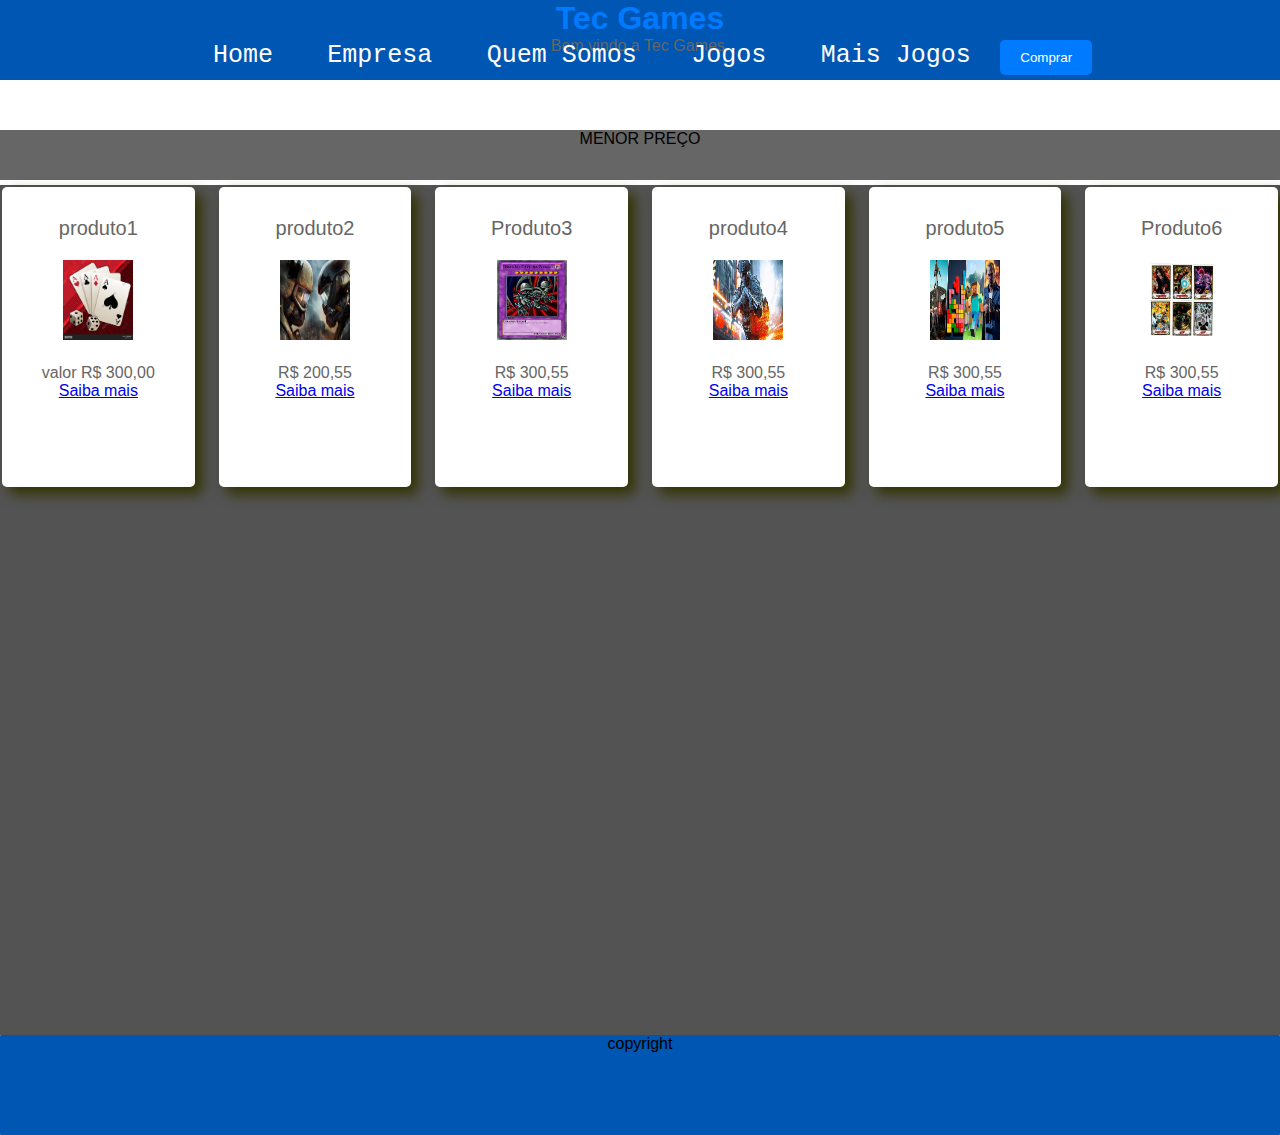
==== SIte.html/index.html @ 1a3998e8 "Co-authored-by: edsonvirtual <106414221+edsonvirtual@users.noreply.github.com>" ====
<!DOCTYPE html>
<html lang="pt">
<head>
    <meta charset="UTF-8">
    <title>Pagina</title>
    <link rel="stylesheet" href="style.css">
</head>
<body>
    <div class="tec-games">
        <h1>Tec Games</h1>
        <p id="mensagem">Bem vindo a Tec Games.</p>
        
        <script src="script.js"></script>
    </div>
    <div class="menu">
        <ul>
            <a href="index.html">Home</a>
            <a href="empresa.html">Empresa</a>
            <a href="quemsomos.html">Quem Somos</a>
            <a href="jogos.html">Jogos</a>
            <a href="maisjogos.html">Mais Jogos</a>
            <button id="botao">Comprar</button>
        </ul>
    </div>
    <main class="">
        <div class="banner">
        
        </div>

        <div class="menor-preco">MENOR PREÇO</div>
        <div class="container">
            <div class="container-produtos">
                <div class="card">
                    <p class="produtocard">produto1</p>
                    <img src="img/imagem1.jpg" class="produtoimg" alt="">
                    <p class="valor1">valor R$ 300,00</p>
                    <a href="saibamaisjogos">Saiba mais</a>
                </div>

                <div class="card">
                    <p class="produtocard">produto2</p>
                    <img src="img/OIP (1).jpg" class="produtoimg" alt="">
                    <p class="valor2">R$ 200,55</p>
                    <a href="saibamaisjogos" class="saibamaisjogos">Saiba mais</a>
                </div>

                <div class="card">
                    <p class="produtocard">Produto3</p>
                    <img src="img/OIP.jpg" class="produtoimg">
                    <p class="valor3">R$ 300,55</p>
                    <a href="saibamaisjogos" class="saibamaisjogos">Saiba mais</a>
                </div>
                <div class="card">
                    <p class="produtocard">produto4</p>                  
                    <img src="img/OIP (2).jpg" class="produtoimg" alt="">
                    <p class="valor3">R$ 300,55</p>
                    <a href="saibamaisjogos" class="saibamaisjogos">Saiba mais</a>
                </div>
                <div class="card">
                    <p class="produtocard">produto5</p>
                    <img src="img/OS-JOGOS-MAIS-VENDIDOS-900x503.jpg" class="produtoimg" alt="">
                    <p class="valor3">R$ 300,55</p>
                    <a href="saibamaisjogos" class="saibamaisjogos">Saiba mais</a>
                </div>
                <div class="card">
                    <p class="produtocard">Produto6</p>
                    <img src="img/R.jpg" class="produtoimg" alt="">
                    <p class="valor3">R$ 300,55</p>
                    <a href="saibamaisjogos" class="saibamaisjogos">Saiba mais</a>
                </div>
            </div>
        </div>
    </main>
    <footer class="rodape">
        copyright
    </footer>

</body>
</html>
---- SIte.html/style.css ----
/*CSS reset */
::before, ::after{
    margin: 0;
    padding: 0;
    font-family: Arial, sans-serif;
}

*{
    margin: 0;
    box-sizing: border-box;
}


body {
    font-family: Arial, sans-serif;
    text-align: center;
    margin-top: auto;
}

h1 {
    color: #007bff;
}

p {
    color: #666;
}

button {
    background-color: #007bff;
    color: white;
    padding: 10px 20px;
    border: none;
    border-radius: 5px;
    cursor: pointer;
}

button:hover {
    background-color: #0056b3;
}

.tec-games{
    margin-top:auto ;
    width: auto;
    height: 40px;
    background-color: #0056b3;
}

.container{
    margin-top:5px;
    width: auto;
    height: 300px;
    background-color: aquamarine;
}

.menu{
    width: auto;
    height: 40px;
    background-color: #0056b3;
    list-style: none;
    }

ul{
    padding: 0;
    margin: 0;
    list-style: none;
}

.menu ul a{
    padding: 10px;
    margin: 15px;
    background-color:transparent;
    text-decoration: none;
    list-style: none;
    font-family: 'Courier New', Courier, monospace;
    font-size: 25px;
    color: white;
}

.container{
    height: 850px;
    background-color: rgb(83, 83, 83);
    width: auto;
}

.menor-preco{
    width: auto;
    height: 50px;
    background-color: #666;
    margin-top: 50px;
}

.container-produtos{
    display: flex;
    gap: 20px;
    width: auto;
    
 }

.produtoimg{
    width: 70px;
    height: 80px;
    margin-bottom: 20px;
}

.produtocard{
    font-family: Arial, Helvetica, sans-serif;
    font-size: 20px;
    margin-bottom: 20px;
}

.saibamaisjogos{
    margin-top: 20px;
}

.card{
    width: 200px;
    height: 300px;
    background-color: white;
    border-radius: 5px;
    margin-top: 10px;
    margin-left: 5px;
    box-shadow: 7px 7px 13px 0px rgba(50, 50, 0.22);
    padding: 30px;
    transition: all 0.3s ease-out;
    margin: 2px 2px 2px;
}


.rodape{
    width: auto;
    height: 100px;
    background-color: #0056b3;
    border-radius: 1px;
}
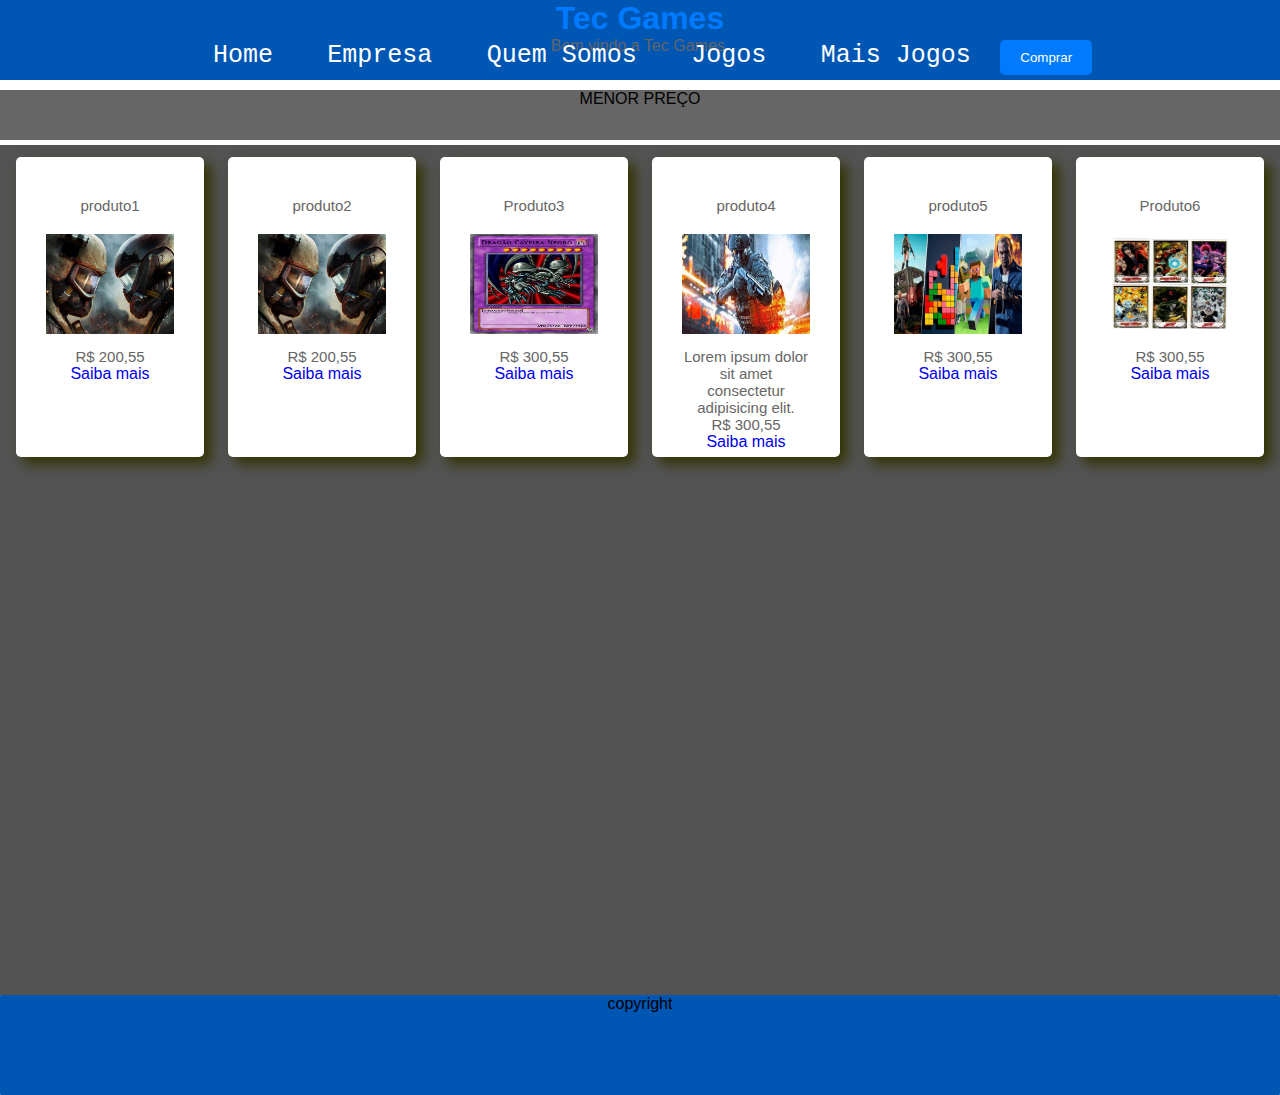
==== commit e9816027: "Update index.html" ====
--- a/SIte.html/index.html
+++ b/SIte.html/index.html
@@ -22,7 +22,7 @@
             <button id="botao">Comprar</button>
         </ul>
     </div>
-    <main class="">
+    <main class="main">
         <div class="banner">
         
         </div>
@@ -32,12 +32,12 @@
             <div class="container-produtos">
                 <div class="card">
                     <p class="produtocard">produto1</p>
-                    <img src="img/imagem1.jpg" class="produtoimg" alt="">
-                    <p class="valor1">valor R$ 300,00</p>
-                    <a href="saibamaisjogos">Saiba mais</a>
+                    <img src="img/OIP (1).jpg" class="produtoimg" alt="">
+                    <p class="valor2">R$ 200,55</p>
+                    <a href="saibamaisjogos" class="saibamaisjogos">Saiba mais</a>
                 </div>
 
-                <div class="card">
+               <div class="card">
                     <p class="produtocard">produto2</p>
                     <img src="img/OIP (1).jpg" class="produtoimg" alt="">
                     <p class="valor2">R$ 200,55</p>
@@ -47,13 +47,13 @@
                 <div class="card">
                     <p class="produtocard">Produto3</p>
                     <img src="img/OIP.jpg" class="produtoimg">
-                    <p class="valor3">R$ 300,55</p>
+                    <p>R$ 300,55</p>
                     <a href="saibamaisjogos" class="saibamaisjogos">Saiba mais</a>
                 </div>
                 <div class="card">
                     <p class="produtocard">produto4</p>                  
                     <img src="img/OIP (2).jpg" class="produtoimg" alt="">
-                    <p class="valor3">R$ 300,55</p>
+                    <p>Lorem ipsum dolor sit amet consectetur adipisicing elit. <br>R$ 300,55</p>
                     <a href="saibamaisjogos" class="saibamaisjogos">Saiba mais</a>
                 </div>
                 <div class="card">
@@ -65,9 +65,10 @@
                 <div class="card">
                     <p class="produtocard">Produto6</p>
                     <img src="img/R.jpg" class="produtoimg" alt="">
-                    <p class="valor3">R$ 300,55</p>
+                    <p>R$ 300,55</p>
                     <a href="saibamaisjogos" class="saibamaisjogos">Saiba mais</a>
                 </div>
+               
             </div>
         </div>
     </main>
@@ -76,4 +77,4 @@
     </footer>
 
 </body>
-</html>+</html>
--- a/SIte.html/style.css
+++ b/SIte.html/style.css
@@ -86,30 +86,28 @@
     width: auto;
     height: 50px;
     background-color: #666;
-    margin-top: 50px;
+    margin-top: 10px;
 }
 
 .container-produtos{
+    
     display: flex;
     gap: 20px;
     width: auto;
-    
+    padding: 10px 14px;
+    align-items: center;
+    justify-content: center;
  }
 
 .produtoimg{
-    width: 70px;
-    height: 80px;
-    margin-bottom: 20px;
+    width: 100%;
+    height: 100px;
 }
 
 .produtocard{
     font-family: Arial, Helvetica, sans-serif;
     font-size: 20px;
-    margin-bottom: 20px;
-}
-
-.saibamaisjogos{
-    margin-top: 20px;
+    margin-bottom: 20px;    
 }
 
 .card{
@@ -125,6 +123,16 @@
     margin: 2px 2px 2px;
 }
 
+.card>p{
+    font-size: 15px;
+    padding-top: 10px;
+}
+
+.card>a{
+    text-decoration: none;
+    list-style: none;
+    margin-top: 10px;
+}
 
 .rodape{
     width: auto;
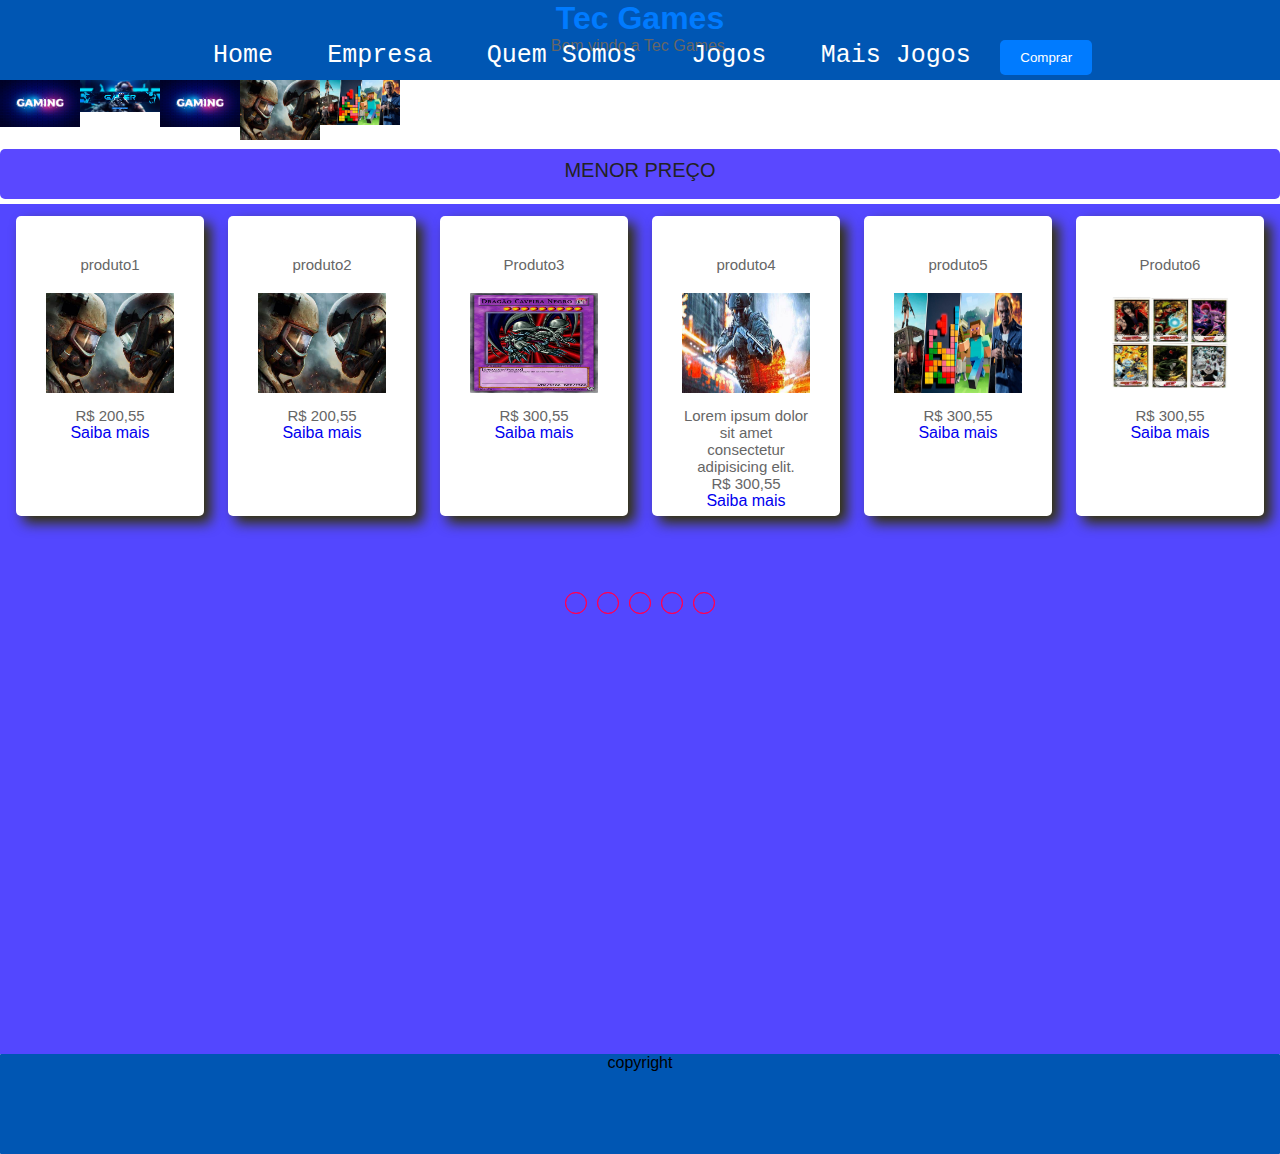
==== commit 179d750e: "Add files via upload" ====
--- a/SIte.html/index.html
+++ b/SIte.html/index.html
@@ -4,30 +4,77 @@
     <meta charset="UTF-8">
     <title>Pagina</title>
     <link rel="stylesheet" href="style.css">
+    <link rel="stylesheet" href="css slider/carrosel.css">
+    <script src="js/slide.js" defer></script>
 </head>
 <body>
-    <div class="tec-games">
-        <h1>Tec Games</h1>
-        <p id="mensagem">Bem vindo a Tec Games.</p>
-        
-        <script src="script.js"></script>
-    </div>
-    <div class="menu">
-        <ul>
-            <a href="index.html">Home</a>
-            <a href="empresa.html">Empresa</a>
-            <a href="quemsomos.html">Quem Somos</a>
-            <a href="jogos.html">Jogos</a>
-            <a href="maisjogos.html">Mais Jogos</a>
-            <button id="botao">Comprar</button>
-        </ul>
-    </div>
-    <main class="main">
-        <div class="banner">
-        
+        <div class="tec-games">
+            <h1>Tec Games</h1>
+            <p id="mensagem">Bem vindo a Tec Games.</p>
+            
+            <script src="script.js"></script>
+        </div>
+        <div class="menu">
+            <ul>
+                <a href="index.html">Home</a>
+                <a href="empresa.html">Empresa</a>
+                <a href="quemsomos.html">Quem Somos</a>
+                <a href="jogos.html">Jogos</a>
+                <a href="maisjogos.html">Mais Jogos</a>
+                <button id="botao">Comprar</button>
+            </ul>
         </div>
 
-        <div class="menor-preco">MENOR PREÇO</div>
+        <section class="slider">
+            <div class="slider-content">
+                <input type="radio" name="btn-radio" id="radio1">
+                <input type="radio" name="btn-radio" id="radio2">
+                <input type="radio" name="btn-radio" id="radio3">
+                <input type="radio" name="btn-radio" id="radio4">
+                <input type="radio" name="btn-radio" id="radio5">
+                
+                <div class="slide-box primeiro" >
+                    <img class="img-desktop" src="img/2144780-design-banner-para-jogos-com-efeito-glitch-luz-neon-no-texto-ilustracao-de-jogos-gratis-vetor.jpg" alt="">
+                </div>
+
+                <div class="slide-box" >
+                    <img class="img-desktop" src="img/banner-do-youtube-para-jogos_584197-754.avif" alt="">
+                </div>
+
+                <div class="slide-box" >
+                    <img class="img-desktop" src="img/2144780-design-banner-para-jogos-com-efeito-glitch-luz-neon-no-texto-ilustracao-de-jogos-gratis-vetor.jpg" alt="">
+                </div>
+
+                <div class="slide-box" >
+                    <img class="img-desktop" src="img/OIP (1).jpg" alt="">
+               </div>
+               
+                <div class="slide-box" >
+                    <img class="img-desktop" src="img/OS-JOGOS-MAIS-VENDIDOS-900x503.jpg" alt="">
+                </div>
+            </div>
+
+            <div class="nav-auto">
+                <div class="auto-btn1"></div>
+                <div class="auto-btn2"></div>
+                <div class="auto-btn3"></div>
+                <div class="auto-btn4"></div>
+                <div class="auto-btn5"></div>
+            </div>
+
+            <div class="nav-manual">
+                <label for="radio1" class="manual-btn"></label>
+                <label for="radio2" class="manual-btn"></label>
+                <label for="radio3" class="manual-btn"></label>
+                <label for="radio4" class="manual-btn"></label>
+                <label for="radio5" class="manual-btn"></label>
+            </div>
+
+        </section>
+    <main class="main">
+        <div class="menor-preco">
+            <p class="texto-menor-preco">MENOR PREÇO</p>
+        </div>
         <div class="container">
             <div class="container-produtos">
                 <div class="card">
@@ -68,7 +115,6 @@
                     <p>R$ 300,55</p>
                     <a href="saibamaisjogos" class="saibamaisjogos">Saiba mais</a>
                 </div>
-               
             </div>
         </div>
     </main>
--- a/SIte.html/style.css
+++ b/SIte.html/style.css
@@ -58,6 +58,11 @@
     background-color: #0056b3;
     list-style: none;
     }
+.banner{
+    margin-top: 1px;
+    width: 100%;
+    height: 500px;
+}
 
 ul{
     padding: 0;
@@ -78,16 +83,28 @@
 
 .container{
     height: 850px;
-    background-color: rgb(83, 83, 83);
+    background-color: rgb(83, 71, 255);
     width: auto;
 }
 
 .menor-preco{
     width: auto;
     height: 50px;
-    background-color: #666;
-    margin-top: 10px;
-}
+    background-color: #5a48ff;
+    margin-top: 5px;
+    border-radius: 5px;
+
+}
+
+.texto-menor-preco{
+    padding: 10px;
+    justify-content: center;
+    font-size: 20px;
+    font-weight: 500;
+    color: #222;
+    
+}
+
 
 .container-produtos{
     
@@ -141,7 +158,93 @@
     border-radius: 1px;
 }
 
-
-
-
-
+/*-------CSS TELA LOGIN -------------*/
+
+.center{
+    position: absolute;
+    top: 50%;
+    left: 50%;
+    transform: translate(-50%, -50%);
+}
+
+.center button{
+    padding: 10px 20px;
+    font-size: 15px;
+    font-weight: 600;
+    color: #222;
+    background: #f5f5f5;
+    border: none;
+    outline: none;
+    cursor: pointer;
+    border-radius: 5px;
+}
+
+.popup{
+    position: absolute;
+    top:50%;
+    left: 50%;
+    transform: translate(-50%, -50%);
+    width: 380px;
+    padding: 20px 30px;
+    background: #fff;
+    box-shadow: 2px 2px 5px 5px rgba(0,0,0,0.15);
+    border-radius: 10px;
+}
+
+.popup .close-btn{
+    position: absolute;
+    top: 10px;
+    right: 10px;
+    width: 15px;
+    height: 15px;
+    background: #888;
+    color: #eee;
+    text-align: center;
+    line-height: 15px;
+    border-radius: 15px;
+    cursor:pointer;
+}
+
+.popup .form h2{
+    text-align: center;
+    color: #222;
+    margin: 10px 0px 20px;
+    font: size 25px;
+}
+
+.popup .form .form-element{
+    margin: 15px 0px;
+
+}
+
+.popup .form .form-element label{
+    font-size: 14px;
+    color: #222;
+}
+
+.popup .form .form-element input[type="text"], 
+.popup .form .form-element input[type="password"]{
+   margin-top: 5px;
+   display: block;
+   width: 100%;
+   padding: 10px;
+   outline: 1px solid #aaa;
+   border-radius: 5px;
+}
+
+.popup .form .form-element input[type="chekbox"]{
+    margin-right: 5px;
+}
+
+.popup .form .form-element button{
+    width: 100%;
+    height: 40px;
+    border: none;
+    outline: none;
+    font-size: 16px;
+    background: #222;
+    color: #f5f5f5;
+    border-radius: 10px;
+    cursor: pointer;
+} 
+
--- a/SIte.html/css slider/carrosel.css
+++ b/SIte.html/css slider/carrosel.css
@@ -0,0 +1,86 @@
+section.slider{
+    margin: 0 auto;
+    width: 100%;
+    height: auto;
+    padding: 0 !important;
+    overflow: hidden;
+}
+
+.slider-content{
+    width: 400px;
+    height: auto;
+    display: flex;
+}
+
+.slider-content input{
+    display: none;
+}
+
+.slide-box{
+    width: 25%;
+    height: auto;
+    position: relative;
+    text-align: center;
+    transition: 1s;
+}
+
+.slide-box img{
+    width: 100%;
+}
+
+.nav-manual, .nav-auto{
+    position: absolute;
+    width: 100%;
+    margin-top: 35%;
+    display: flex;
+    justify-content: center;
+}
+
+.nav-manual .manual-btn, .nav-auto div{
+    border: 1px solid #ff0054;
+    padding: 10px;
+    border-radius: 50%;
+    cursor: pointer;
+    transition: 0.2s;
+}
+
+.nav-manual .manual-btn:not(:last-child), .nav-auto div:not(:last-child){
+    margin-right: 10px;
+}
+
+.nav-manual .nav-btn:hover{
+    background-color: #ff0054;
+}
+
+#radio1:checked ~ .nav-auto .auto-btn1{
+    background-color: #ff0054;
+}
+#radio2:checked ~ .nav-auto .auto-btn1{
+    background-color: #ff0054;
+}
+#radio3:checked ~ .nav-auto .auto-btn1{
+    background-color: #ff0054;
+}
+#radio4:checked ~ .nav-auto .auto-btn1{
+    background-color: #ff0054;
+}
+#radio5:checked ~ .nav-auto .auto-btn1{
+    background-color: #ff0054;
+}
+
+#radio1:checked ~ .primeiro{
+    margin-left: 0%;
+}
+#radio2:checked ~ .primeiro{
+    margin-left: -15%;
+}
+#radio3:checked ~ .primeiro{
+    margin-left: -25%;
+}
+#radio4:checked ~ .primeiro{
+    margin-left: -30%;
+}
+#radio5:checked ~ .primeiro{
+    margin-left: -35%;
+}
+
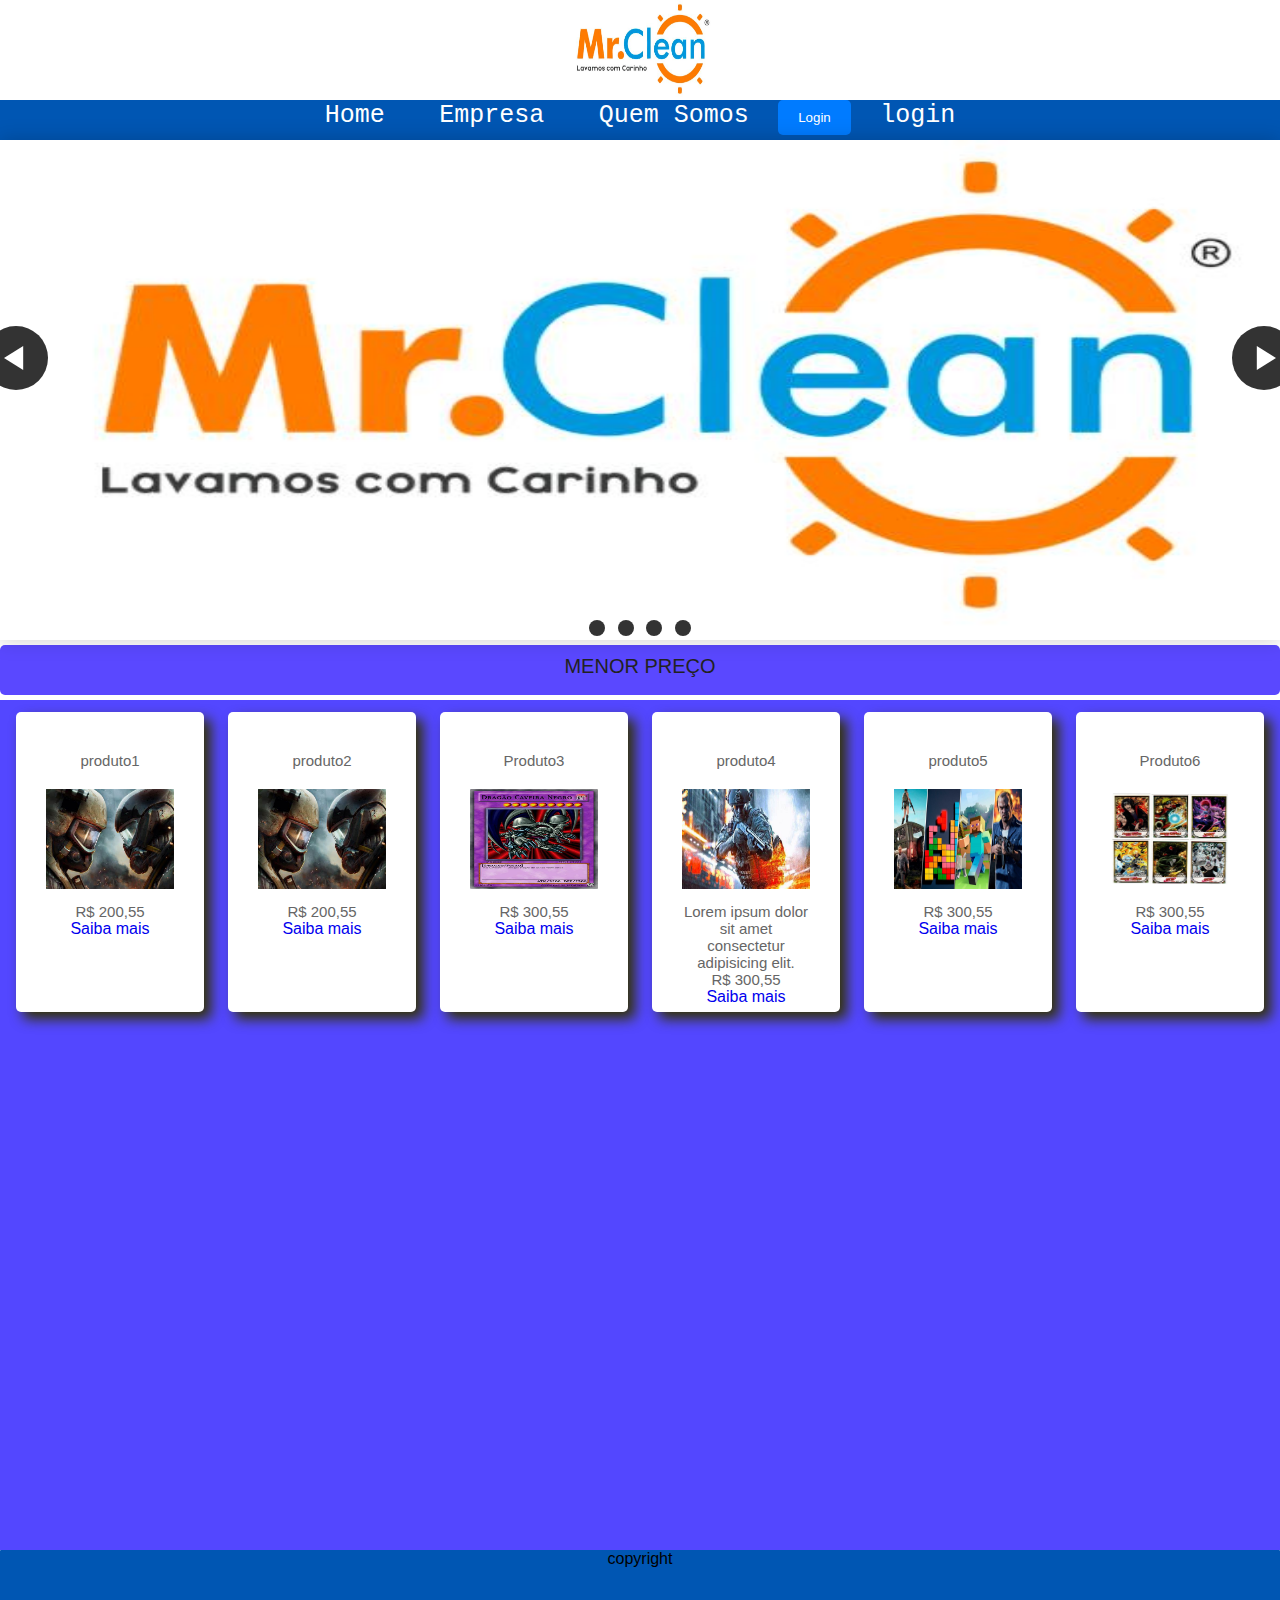
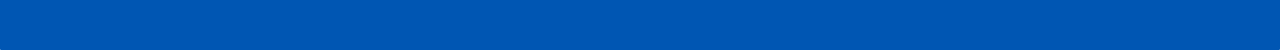
==== commit b6089541: "Add files via upload" ====
--- a/SIte.html/index.html
+++ b/SIte.html/index.html
@@ -8,10 +8,12 @@
     <script src="js/slide.js" defer></script>
 </head>
 <body>
-        <div class="tec-games">
-            <h1>Tec Games</h1>
-            <p id="mensagem">Bem vindo a Tec Games.</p>
-            
+    <div class="container-logo">  
+        <div class="logo">
+            <img src="img/logo mrclean.jpg" alt="logo">  
+        </div> 
+    
+    </div>
             <script src="script.js"></script>
         </div>
         <div class="menu">
@@ -19,58 +21,79 @@
                 <a href="index.html">Home</a>
                 <a href="empresa.html">Empresa</a>
                 <a href="quemsomos.html">Quem Somos</a>
-                <a href="jogos.html">Jogos</a>
-                <a href="maisjogos.html">Mais Jogos</a>
-                <button id="botao">Comprar</button>
+                <button id="botao">Login</button>
+                <a href="login.html">login</a>
             </ul>
         </div>
 
-        <section class="slider">
-            <div class="slider-content">
-                <input type="radio" name="btn-radio" id="radio1">
-                <input type="radio" name="btn-radio" id="radio2">
-                <input type="radio" name="btn-radio" id="radio3">
-                <input type="radio" name="btn-radio" id="radio4">
-                <input type="radio" name="btn-radio" id="radio5">
-                
-                <div class="slide-box primeiro" >
-                    <img class="img-desktop" src="img/2144780-design-banner-para-jogos-com-efeito-glitch-luz-neon-no-texto-ilustracao-de-jogos-gratis-vetor.jpg" alt="">
-                </div>
+        
 
-                <div class="slide-box" >
-                    <img class="img-desktop" src="img/banner-do-youtube-para-jogos_584197-754.avif" alt="">
-                </div>
-
-                <div class="slide-box" >
-                    <img class="img-desktop" src="img/2144780-design-banner-para-jogos-com-efeito-glitch-luz-neon-no-texto-ilustracao-de-jogos-gratis-vetor.jpg" alt="">
-                </div>
-
-                <div class="slide-box" >
-                    <img class="img-desktop" src="img/OIP (1).jpg" alt="">
-               </div>
-               
-                <div class="slide-box" >
-                    <img class="img-desktop" src="img/OS-JOGOS-MAIS-VENDIDOS-900x503.jpg" alt="">
-                </div>
-            </div>
-
-            <div class="nav-auto">
-                <div class="auto-btn1"></div>
-                <div class="auto-btn2"></div>
-                <div class="auto-btn3"></div>
-                <div class="auto-btn4"></div>
-                <div class="auto-btn5"></div>
-            </div>
-
-            <div class="nav-manual">
-                <label for="radio1" class="manual-btn"></label>
-                <label for="radio2" class="manual-btn"></label>
-                <label for="radio3" class="manual-btn"></label>
-                <label for="radio4" class="manual-btn"></label>
-                <label for="radio5" class="manual-btn"></label>
-            </div>
-
-        </section>
+<section class="carousel" aria-label="Gallery">
+  <ol class="carousel__viewport">
+    <li id="carousel__slide1"
+        tabindex="0"
+        class="carousel__slide">
+      <div class="carousel__snapper">
+        <img src="img/logo mrclean.jpg" class="img" alt="">
+        <a href="#carousel__slide4"
+           class="carousel__prev">Go to last slide</a>
+        <a href="#carousel__slide2"
+           class="carousel__next">Go to next slide</a>
+      </div>
+    </li>
+    <li id="carousel__slide2"
+        tabindex="0"
+        class="carousel__slide">
+      <div class="carousel__snapper"></div>
+      <img src="img/logo mrclean.jpg" class="img" alt="">
+      <a href="#carousel__slide1"
+         class="carousel__prev">Go to previous slide</a>
+      <a href="#carousel__slide3"
+         class="carousel__next">Go to next slide</a>
+    </li>
+    <li id="carousel__slide3"
+        tabindex="0"
+        class="carousel__slide">
+      <div class="carousel__snapper"></div>
+      <img src="img/logo mrclean.jpg" class="img" alt="">
+      <a href="#carousel__slide2"
+         class="carousel__prev">Go to previous slide</a>
+      <a href="#carousel__slide4"
+         class="carousel__next">Go to next slide</a>
+    </li>
+    <li id="carousel__slide4"
+        tabindex="0"
+        class="carousel__slide">
+      <div class="carousel__snapper"></div>
+      <img src="img/logo mrclean.jpg" class="img" alt="">
+      <a href="#carousel__slide3"
+         class="carousel__prev">Go to previous slide</a>
+      <a href="#carousel__slide1"
+         class="carousel__next">Go to first slide</a>
+    </li>
+  </ol>
+  <aside class="carousel__navigation">
+    <ol class="carousel__navigation-list">
+      <li class="carousel__navigation-item">
+        <a href="#carousel__slide1"
+           class="carousel__navigation-button">Go to slide 1</a>
+      </li>
+      <li class="carousel__navigation-item">
+        <a href="#carousel__slide2"
+           class="carousel__navigation-button">Go to slide 2</a>
+      </li>
+      <li class="carousel__navigation-item">
+        <a href="#carousel__slide3"
+           class="carousel__navigation-button">Go to slide 3</a>
+      </li>
+      <li class="carousel__navigation-item">
+        <a href="#carousel__slide4"
+           class="carousel__navigation-button">Go to slide 4</a>
+      </li>
+    </ol>
+  </aside>
+</section>
+    
     <main class="main">
         <div class="menor-preco">
             <p class="texto-menor-preco">MENOR PREÇO</p>
--- a/SIte.html/style.css
+++ b/SIte.html/style.css
@@ -15,6 +15,7 @@
     font-family: Arial, sans-serif;
     text-align: center;
     margin-top: auto;
+    width: 0 auto;
 }
 
 h1 {
@@ -23,6 +24,20 @@
 
 p {
     color: #666;
+}
+
+.container-logo{
+    width: auto;
+    height: 100px;
+    display: flex;
+    justify-content: center;
+    gap: 50px;
+
+}
+.container-logo img{
+    width: 150px;
+    height: 100px;
+    
 }
 
 button {
@@ -32,17 +47,23 @@
     border: none;
     border-radius: 5px;
     cursor: pointer;
+    
 }
 
 button:hover {
-    background-color: #0056b3;
-}
-
-.tec-games{
+    background-color: #d27614;
+}
+
+.mr-clean{
     margin-top:auto ;
     width: auto;
     height: 40px;
-    background-color: #0056b3;
+    background-color: #07dceb;
+    justify-content: center;
+}
+.mr-clean h1{
+    color: #d27614;
+   
 }
 
 .container{
@@ -248,3 +269,306 @@
     cursor: pointer;
 } 
 
+/*------estilo texto------*/
+.textoboasvindas{
+    background-color: #0056b3;
+    width: 0 auto;
+    height: 450px;
+    justify-items: center;
+    margin-top: 20px;
+    border-radius: 5px;
+    box-shadow: #222 5px 5px 5px 1px;
+}
+
+.textoboasvindas p{
+    font-size: 25px;
+    padding: 30px;
+    color: white;
+}
+
+.titulo-textoboasvindas{
+
+}
+
+.containerrodape{
+    width: auto;
+    height: 500px;
+    background-color: #0056b3;
+    display: flex;
+    margin-top: 500px;
+    justify-content: center;
+    padding: 20px;
+    gap: 20px;
+}
+
+.redesocial img{
+    width: 50x;
+    height: 60px;
+}
+
+.copyright{
+    justify-content: center;
+    margin-top: 20px;
+}
+
+.copyright p{
+    color: white;
+}
+
+.rodapemenu ul{
+    display: flex;
+    flex-direction: column;
+    
+}
+
+.rodapemenu a{
+    padding: 10px;
+    text-decoration: none;
+    color: white;
+    width: 150px;
+   
+}
+
+.rodapemenu a:hover{
+    cursor: pointer;
+    transition: 0.5s;
+    background-color:white;
+    border-radius: 5px;
+    border: none;
+    color:#007bff;
+}
+
+/*carrousel*/
+@keyframes tonext {
+    75% {
+      left: 0;
+    }
+    95% {
+      left: 100%;
+    }
+    98% {
+      left: 100%;
+    }
+    99% {
+      left: 0;
+    }
+  }
+  
+  @keyframes tostart {
+    75% {
+      left: 0;
+    }
+    95% {
+      left: -300%;
+    }
+    98% {
+      left: -300%;
+    }
+    99% {
+      left: 0;
+    }
+  }
+  
+  @keyframes snap {
+    96% {
+      scroll-snap-align: center;
+    }
+    97% {
+      scroll-snap-align: none;
+    }
+    99% {
+      scroll-snap-align: none;
+    }
+    100% {
+      scroll-snap-align: center;
+    }
+  }
+  
+  
+  
+  * {
+    box-sizing: border-box;
+    scrollbar-color: transparent transparent; /* thumb and track color */
+    scrollbar-width: 0px;
+  }
+  
+  *::-webkit-scrollbar {
+    width: 0;
+  }
+  
+  *::-webkit-scrollbar-track {
+    background: transparent;
+  }
+  
+  *::-webkit-scrollbar-thumb {
+    background: transparent;
+    border: none;
+  }
+  
+  * {
+    -ms-overflow-style: none;
+  }
+  
+  ol, li {
+    list-style: none;
+    margin: 0;
+    padding: 0;
+  }
+  
+  .carousel {
+    position: relative;
+    padding-top: 500px;
+    filter: drop-shadow(0 0 10px #0003);
+    perspective: 100px;
+    height: 100px;
+  }
+  
+  .carousel__viewport {
+    position: absolute;
+    top: 0;
+    right: 0;
+    bottom: 0;
+    left: 0;
+    display: flex;
+    overflow-x: scroll;
+    counter-reset: item;
+    scroll-behavior: smooth;
+    scroll-snap-type: x mandatory;
+    height: 500px;
+    width: 100%;
+  }
+  
+  .carousel__slide {
+    position: relative;
+    flex: 0 0 100%;
+    width: 100%;
+    height: 500px;
+    background-color: #f99;
+    counter-increment: item;
+  }
+  
+  .carousel__slide:nth-child(even) {
+    background-color: #99f;
+  }
+  
+  .carousel__slide:before {
+    content: counter(item);
+    position: absolute;
+    top: 50%;
+    left: 50%;
+    transform: translate3d(-50%,-40%,70px);
+    color: #fff;
+    font-size: 2em;
+  }
+  
+  .carousel__snapper {
+    position: absolute;
+    top: 0;
+    left: 0;
+    width: 100%;
+    height: 100%;
+    scroll-snap-align: center;
+  }
+  .img{
+     width: 100%;
+     height: 100%;
+
+
+  }
+  @media (hover: hover) {
+    .carousel__snapper {
+      animation-name: tonext, snap;
+      animation-timing-function: ease;
+      animation-duration: 4s;
+      animation-iteration-count: infinite;
+    }
+  
+    .carousel__slide:last-child .carousel__snapper {
+      animation-name: tostart, snap;
+    }
+  }
+  
+  @media (prefers-reduced-motion: reduce) {
+    .carousel__snapper {
+      animation-name: none;
+    }
+  }
+  
+  .carousel:hover .carousel__snapper,
+  .carousel:focus-within .carousel__snapper {
+    animation-name: none;
+  }
+  
+  .carousel__navigation {
+    position: absolute;
+    right: 0;
+    bottom: 0;
+    left: 0;
+    text-align: center;
+  }
+  
+  .carousel__navigation-list,
+  .carousel__navigation-item {
+    display: inline-block;
+  }
+  
+  .carousel__navigation-button {
+    display: inline-block;
+    width: 1.5rem;
+    height: 1.5rem;
+    background-color: #333;
+    background-clip: content-box;
+    border: 0.25rem solid transparent;
+    border-radius: 50%;
+    font-size: 0;
+    transition: transform 0.1s;
+  }
+  
+  .carousel::before,
+  .carousel::after,
+  .carousel__prev,
+  .carousel__next {
+    position: absolute;
+    top: 0;
+    margin-top: 17%;
+    width: 4rem;
+    height: 4rem;
+    transform: translateY(-50%);
+    border-radius: 50%;
+    font-size: 0;
+    outline: 0;
+  }
+  
+  .carousel::before,
+  .carousel__prev {
+    left: -1rem;
+  }
+  
+  .carousel::after,
+  .carousel__next {
+    right: -1rem;
+  }
+  
+  .carousel::before,
+  .carousel::after {
+    content: '';
+    z-index: 1;
+    background-color: #333;
+    background-size: 1.5rem 1.5rem;
+    background-repeat: no-repeat;
+    background-position: center center;
+    color: #fff;
+    font-size: 2.5rem;
+    line-height: 4rem;
+    text-align: center;
+    pointer-events: none;
+  }
+  
+  .carousel::before {
+    background-image: url("data:image/svg+xml,%3Csvg viewBox='0 0 100 100' xmlns='http://www.w3.org/2000/svg'%3E%3Cpolygon points='0,50 80,100 80,0' fill='%23fff'/%3E%3C/svg%3E");
+  }
+  
+  .carousel::after {
+    background-image: url("data:image/svg+xml,%3Csvg viewBox='0 0 100 100' xmlns='http://www.w3.org/2000/svg'%3E%3Cpolygon points='100,50 20,100 20,0' fill='%23fff'/%3E%3C/svg%3E");
+  }
+  
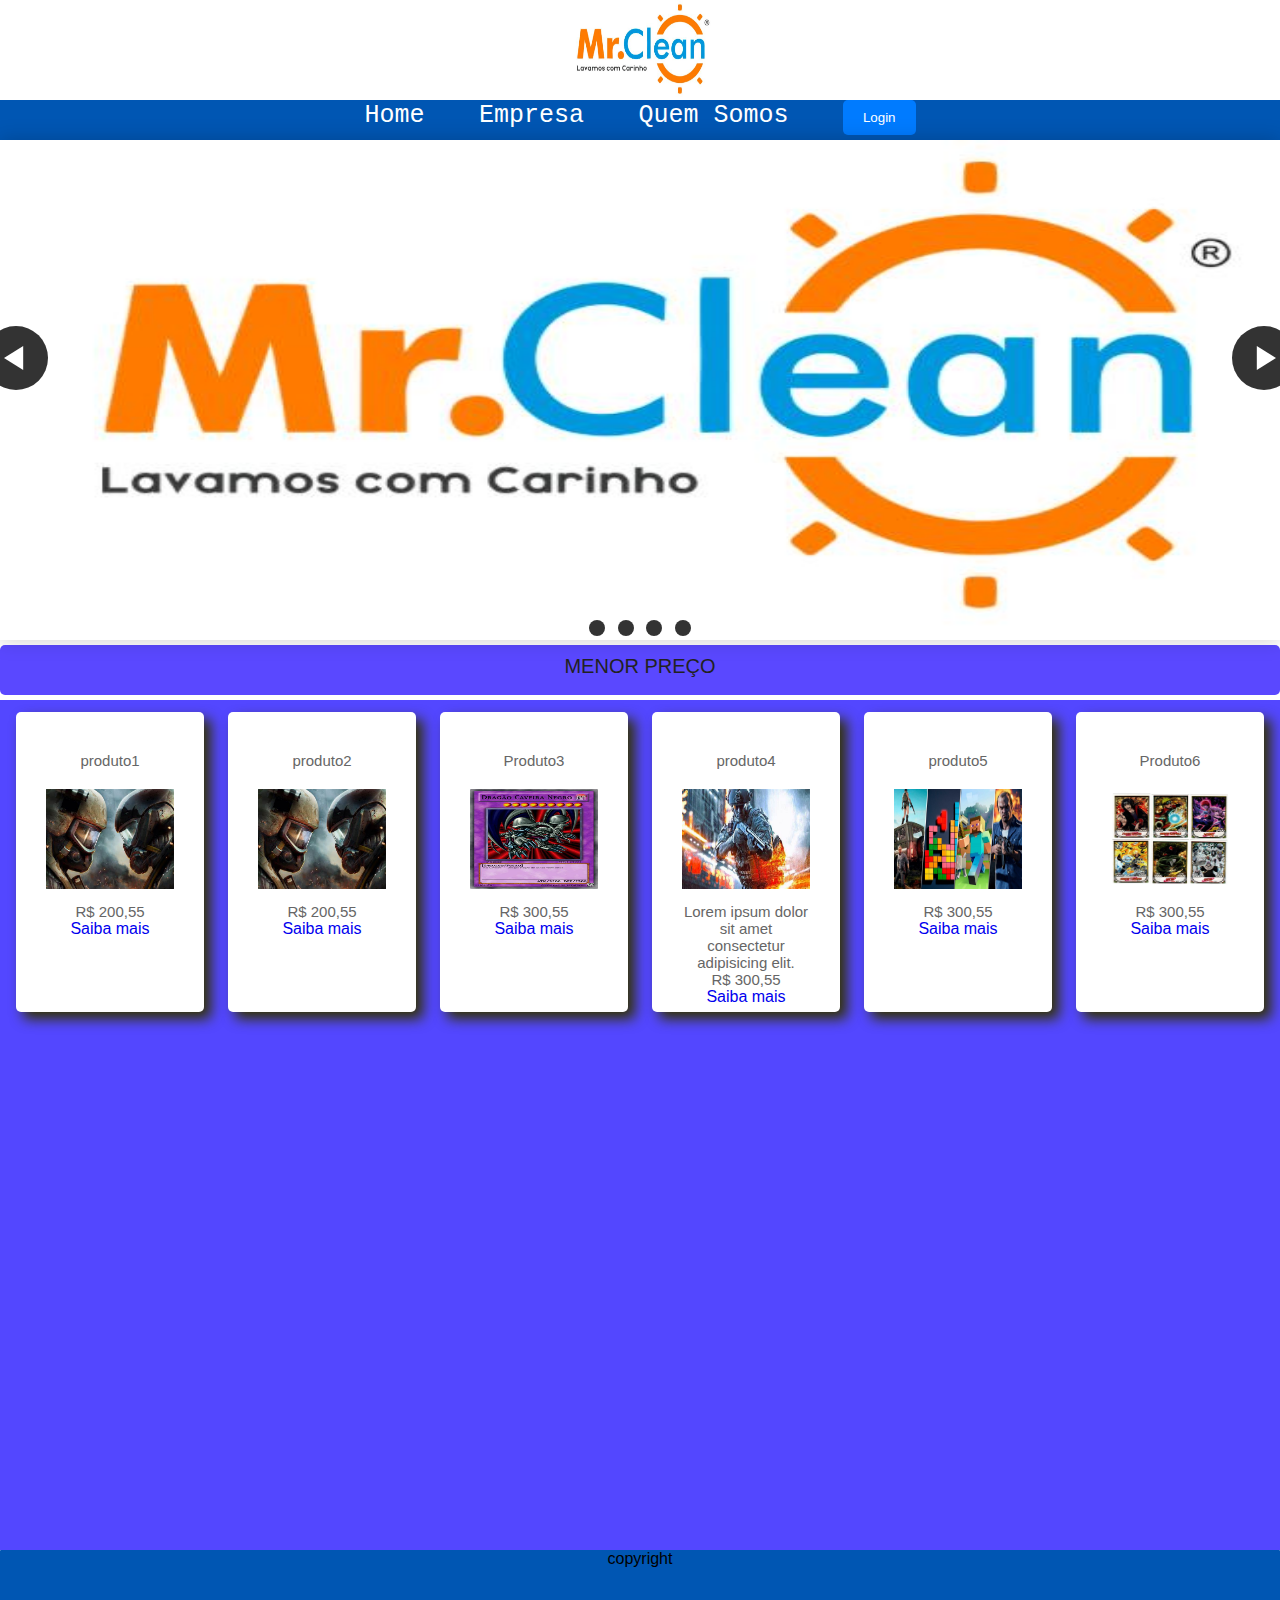
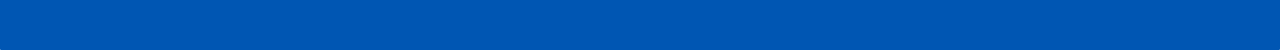
==== commit d27bdc4d: "Update index.html" ====
--- a/SIte.html/index.html
+++ b/SIte.html/index.html
@@ -21,8 +21,8 @@
                 <a href="index.html">Home</a>
                 <a href="empresa.html">Empresa</a>
                 <a href="quemsomos.html">Quem Somos</a>
-                <button id="botao">Login</button>
-                <a href="login.html">login</a>
+                
+                <a href="login.html"><button id="botao">Login</button></a>
             </ul>
         </div>
 
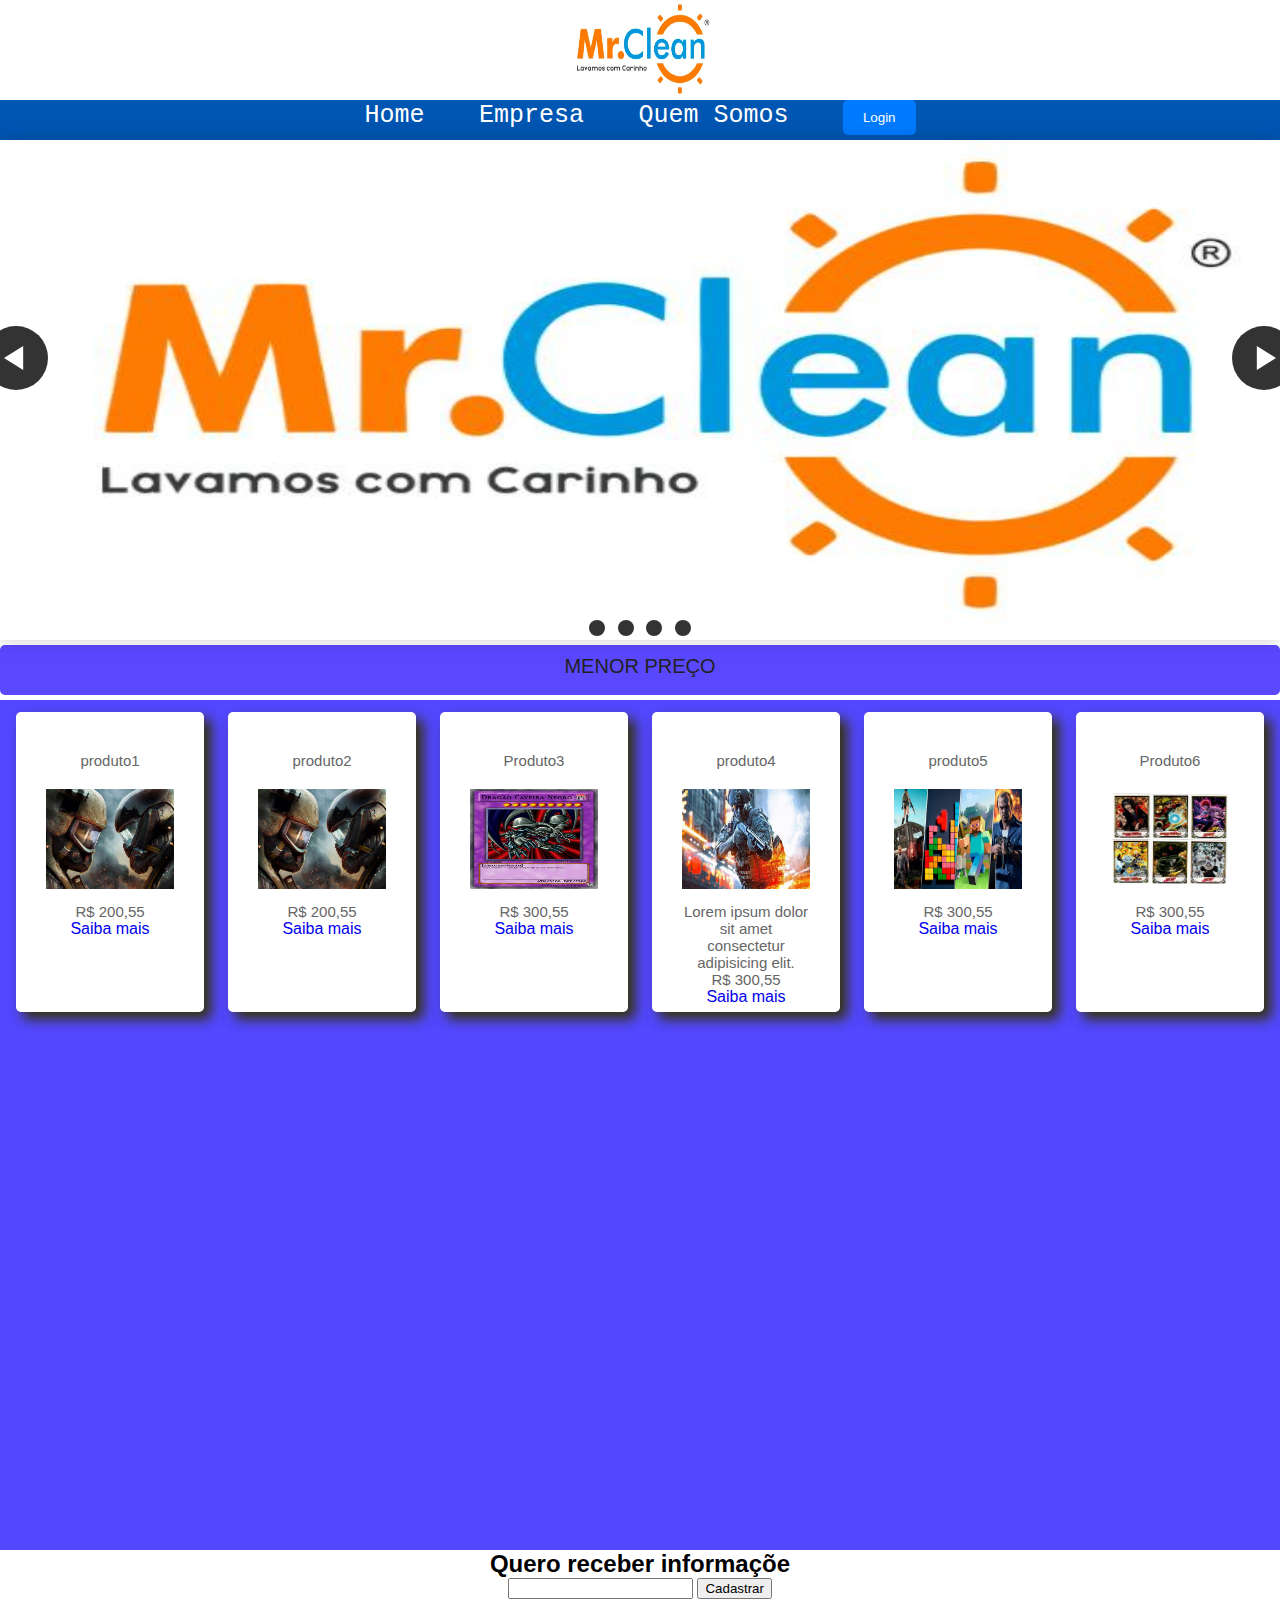
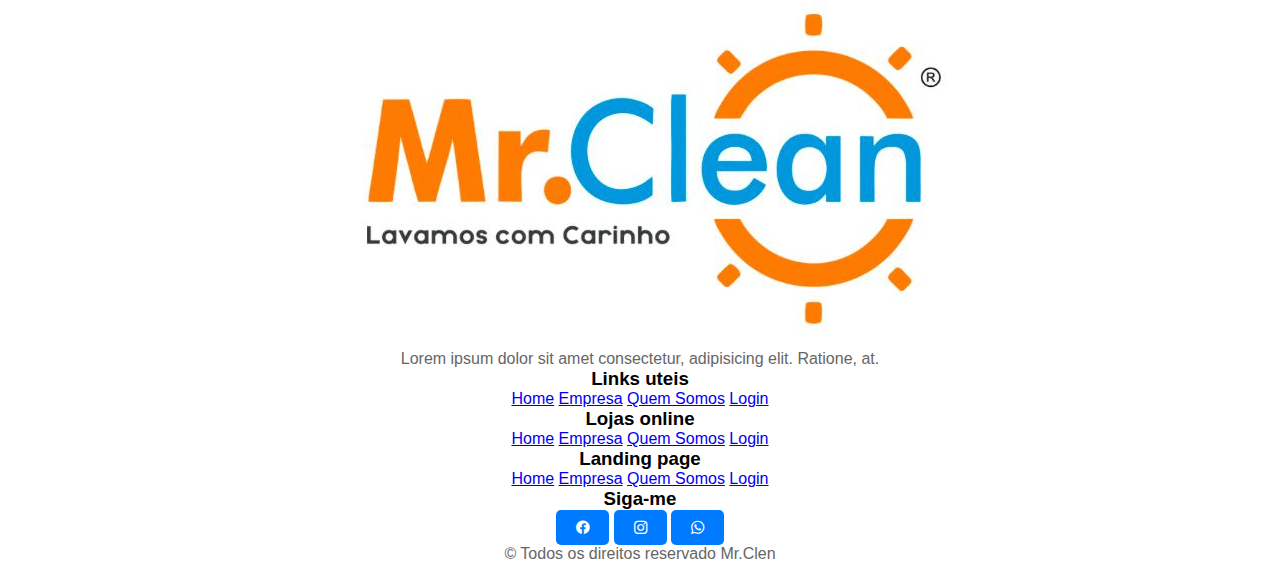
==== commit 3626295c: "Update index.html" ====
--- a/SIte.html/index.html
+++ b/SIte.html/index.html
@@ -6,6 +6,9 @@
     <link rel="stylesheet" href="style.css">
     <link rel="stylesheet" href="css slider/carrosel.css">
     <script src="js/slide.js" defer></script>
+    <link rel="stylesheet" href="https://cdn.jsdelivr.net/npm/bootstrap-icons@1.11.3/font/bootstrap-icons.min.css">
+    <link rel="stylesheet" href="css/style.css">
+    <link rel="stylesheet" href="css/responsive.css">
 </head>
 <body>
     <div class="container-logo">  
@@ -141,8 +144,67 @@
             </div>
         </div>
     </main>
-    <footer class="rodape">
-        copyright
+    <footer>
+        <div class="interface">
+            <section class="line-footer1">
+                <h2>Quero receber informaçõe</h2>
+                <form action="">
+                    <input type="email" name="" id="email">
+                    <input type="submit" value="Cadastrar">
+                </form>
+            </section>
+
+            <section class="line-footer2">
+                <div class="box-line-footer">
+                    <img src="img/logo mrclean.jpg" alt="Logo Mr.Clean">
+                    <p>Lorem ipsum dolor sit amet consectetur, adipisicing elit. Ratione, at.  </p>
+                </div>
+
+                <div class="box-line-footer">
+                    <h3>Links uteis</h3>
+                    <div class="links-footer">
+                        <a href="index.html">Home</a></li>
+                        <a href="empresa.html">Empresa</a></li>
+                        <a href="quemsomos.html">Quem Somos</a></li>
+                        <a href="login.html">Login</a></li>
+                     </div>
+                </div>
+
+                <div class="box-line-footer">
+                    <h3>Lojas online</h3>
+                    <div class="links-footer">
+                        <a href="index.html">Home</a></li>
+                        <a href="empresa.html">Empresa</a></li>
+                        <a href="quemsomos.html">Quem Somos</a></li>
+                        <a href="login.html">Login</a></li>
+                    </div>
+                </div>
+
+                <div class="box-line-footer">
+                    <h3>Landing page</h3>
+                    <div class="links-footer">
+                        <a href="index.html">Home</a></li>
+                        <a href="empresa.html">Empresa</a></li>
+                        <a href="quemsomos.html">Quem Somos</a></li>
+                        <a href="login.html">Login</a></li>
+                    </div>
+                </div>
+
+                <div class="box-line-footer">
+                    <h3>Siga-me</h3>
+                    <div class="btn-redes">
+                        <a href=""><button><i class="bi bi-facebook"></i></button></a>
+                        <a href=""><button><i class="bi bi-instagram"></i></button></a>
+                        <a href=""><button><i class="bi bi-whatsapp"></i></button></a>   
+                    </div>
+                </div>
+
+            </section>
+
+            <section class="line-footer3">
+                <p>&copy; Todos os direitos reservado  Mr.Clen</p>
+            </section>
+        </div>
     </footer>
 
 </body>
